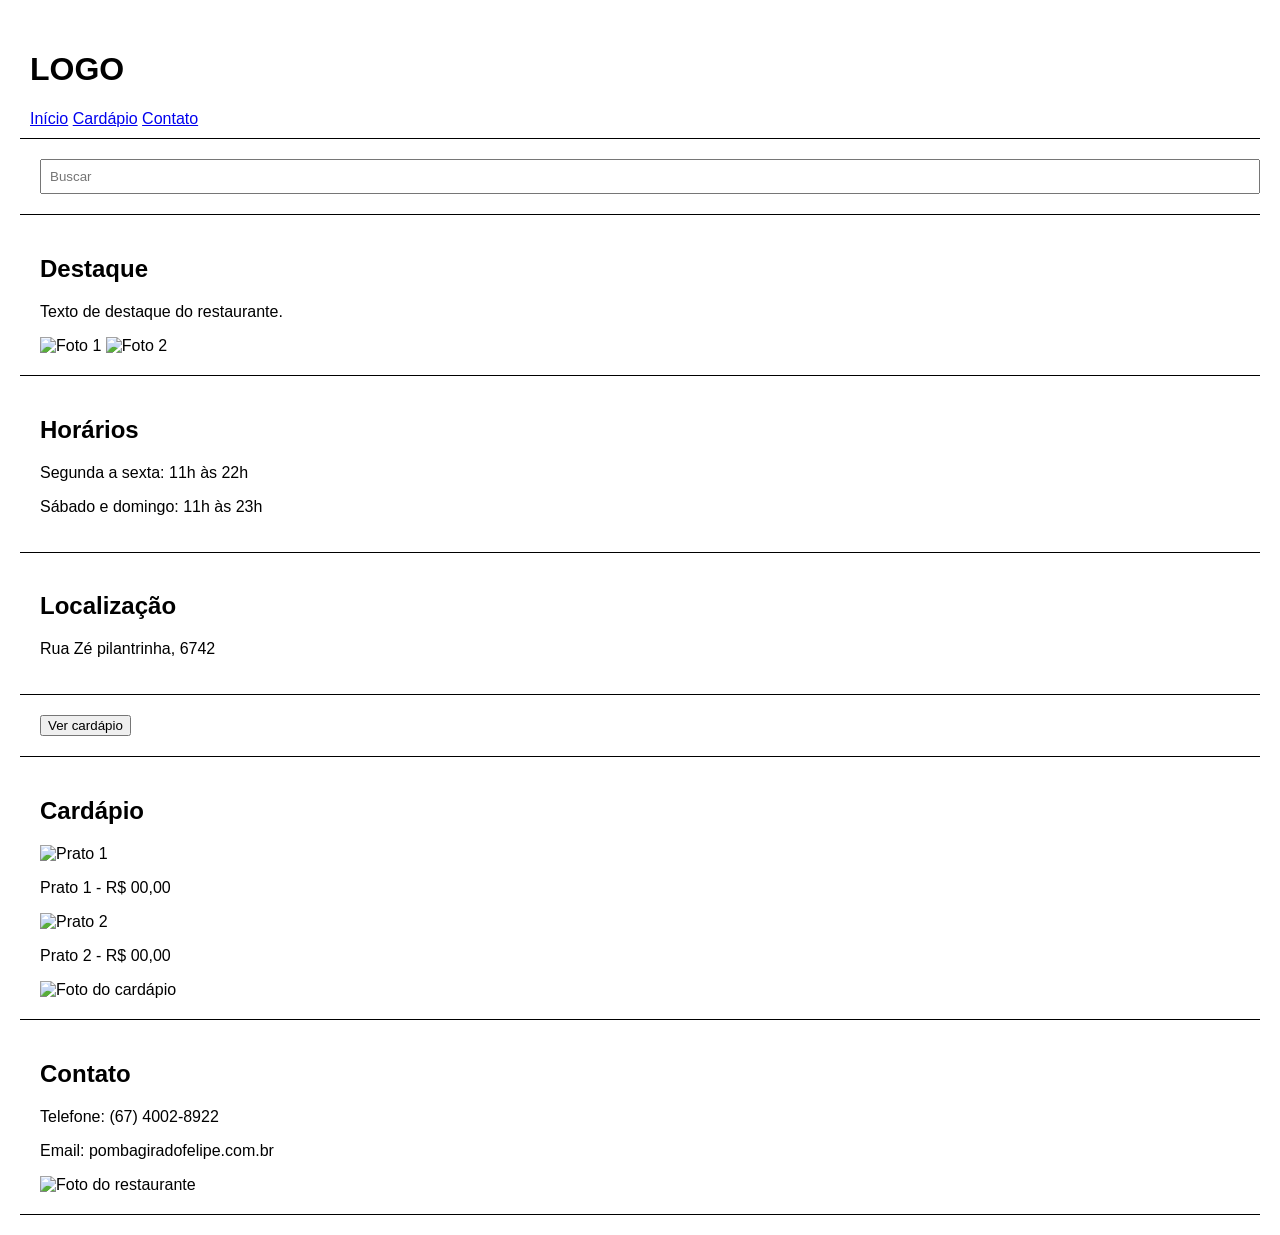
==== atividade.html/index.html @ b654cea9 "comitandoo" ====
<!DOCTYPE html>
<html lang="pt-br">
<head>
  <meta charset="UTF-8">
  <title>Restaurante</title>
  <style>
    body {
      font-family: Arial;
      margin: 20px;
    }

    header {
      border-bottom: 1px solid black;
      padding: 10px;
    }

    section {
      border-bottom: 1px solid black;
      padding: 20px;
    }

    input {
      width: 100%;
      padding: 8px;
    }
  </style>
</head>

<body>

  <header>
    <h1>LOGO</h1>
    <nav>
      <a href="#inicio">Início</a>
      <a href="#cardapio">Cardápio</a>
      <a href="#contato">Contato</a>
    </nav>
  </header>

  <section>
    <input type="text" placeholder="Buscar">
  </section>

  <section id="inicio">
    <h2>Destaque</h2>
    <p>Texto de destaque do restaurante.</p>
    <img src="https://i.pinimg.com/736x/5e/9c/62/5e9c62d75304404a27415d33dad0cb77.jpg" alt="Foto 1">
    <img src="https://i.pinimg.com/736x/01/54/30/0154306a2a3420db09d9e358b9d71559.jpg" alt="Foto 2">
  </section>

  <section>
    <h2>Horários</h2>
    <p>Segunda a sexta: 11h às 22h</p>
    <p>Sábado e domingo: 11h às 23h</p>
  </section>

  <section>
    <h2>Localização</h2>
    <p>Rua Zé pilantrinha, 6742</p>
  </section>

  <section>
    <a href="#cardapio"><button>Ver cardápio</button></a>
  </section>

  <section id="cardapio">
    <h2>Cardápio</h2>
    <img src="https://i.pinimg.com/736x/88/44/90/8844907fcdc4b4520e5dfd82474b16c2.jpg" alt="Prato 1">
    <p>Prato 1 - R$ 00,00</p>
    <img src="https://i.pinimg.com/736x/0d/46/be/0d46be52731f83b3bb7fff9b4405eff0.jpg" alt="Prato 2">
    <p>Prato 2 - R$ 00,00</p>
    <img src="https://i.pinimg.com/736x/54/41/f6/5441f6e3c5d3551db74f6bd5d29ba158.jpg" alt="Foto do cardápio">
  </section>

  <section id="contato">
    <h2>Contato</h2>
    <p>Telefone: (67) 4002-8922</p>
    <p>Email: pombagiradofelipe.com.br</p>
    <img src="https://i.pinimg.com/736x/f2/f1/1f/f2f11f2fef6106489d784996bfcf5b71.jpg" alt="Foto do restaurante">
  </section>

</body>
</html>
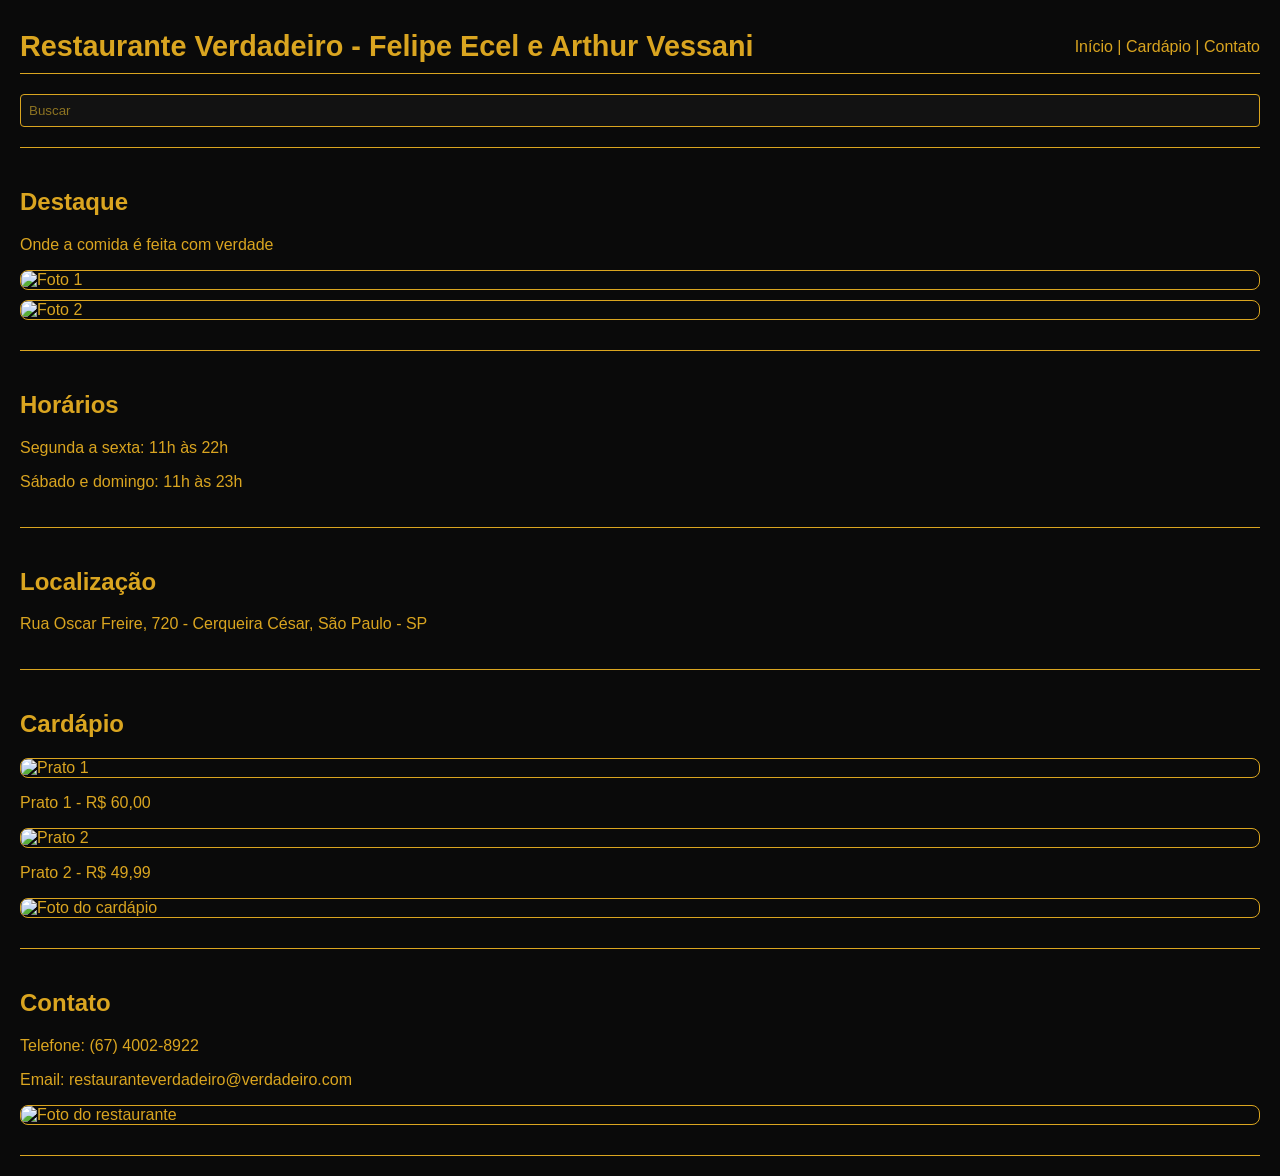
==== commit bfb00c3c: "comitando" ====
--- a/atividade.html/index.html
+++ b/atividade.html/index.html
@@ -2,26 +2,72 @@
 <html lang="pt-br">
 <head>
   <meta charset="UTF-8">
-  <title>Restaurante</title>
+  <title>Restaurante Verdadeiro</title>
   <style>
     body {
-      font-family: Arial;
+      font-family: Arial, sans-serif;
       margin: 20px;
+      background-color: #0A0A0A;
+      color: #DAA520; /* Dourado */
     }
 
     header {
-      border-bottom: 1px solid black;
-      padding: 10px;
+      display: flex;
+      justify-content: space-between;
+      align-items: center;
+      border-bottom: 1px solid #DAA520;
+      padding: 10px 0;
+    }
+
+    header h1 {
+      margin: 0;
+      font-size: 1.8rem;
+    }
+
+    nav a {
+      color: #DAA520;
+      text-decoration: none;
     }
 
     section {
-      border-bottom: 1px solid black;
-      padding: 20px;
+      border-bottom: 1px solid #DAA520;
+      padding: 20px 0;
     }
 
     input {
       width: 100%;
       padding: 8px;
+      box-sizing: border-box;
+      background-color: #121212;
+      color: #DAA520;
+      border: 1px solid #DAA520;
+      border-radius: 4px;
+    }
+
+    input::placeholder {
+      color: #8c7322;
+    }
+
+    /* Regra CSS para ajustar o tamanho das imagens */
+    img {
+      max-width: 100%;
+      max-height: 300px;
+      width: auto;
+      object-fit: cover;
+      display: block;
+      margin: 10px 0;
+      border-radius: 8px;
+      border: 1px solid #DAA520;
+    }
+
+    button {
+      padding: 10px 15px;
+      cursor: pointer;
+      background-color: #DAA520;
+      color: #000000;
+      border: none;
+      font-weight: bold;
+      border-radius: 4px;
     }
   </style>
 </head>
@@ -29,10 +75,10 @@
 <body>
 
   <header>
-    <h1>LOGO</h1>
+    <h1>Restaurante Verdadeiro - Felipe Ecel e Arthur Vessani</h1>
     <nav>
-      <a href="#inicio">Início</a>
-      <a href="#cardapio">Cardápio</a>
+      <a href="#inicio">Início</a> |
+      <a href="#cardapio">Cardápio</a> |
       <a href="#contato">Contato</a>
     </nav>
   </header>
@@ -43,9 +89,9 @@
 
   <section id="inicio">
     <h2>Destaque</h2>
-    <p>Texto de destaque do restaurante.</p>
-    <img src="https://i.pinimg.com/736x/5e/9c/62/5e9c62d75304404a27415d33dad0cb77.jpg" alt="Foto 1">
-    <img src="https://i.pinimg.com/736x/01/54/30/0154306a2a3420db09d9e358b9d71559.jpg" alt="Foto 2">
+    <p>Onde a comida é feita com verdade</p>
+    <img src="https://i.pinimg.com/736x/26/33/92/2633924acfbdd4871d21174fba81f96c.jpg" alt="Foto 1">
+    <img src="https://i.pinimg.com/1200x/60/17/6e/60176e9db4eac26ae9a307656b3b76eb.jpg" alt="Foto 2">
   </section>
 
   <section>
@@ -56,27 +102,23 @@
 
   <section>
     <h2>Localização</h2>
-    <p>Rua Zé pilantrinha, 6742</p>
-  </section>
-
-  <section>
-    <a href="#cardapio"><button>Ver cardápio</button></a>
+    <p>Rua Oscar Freire, 720 - Cerqueira César, São Paulo - SP</p>
   </section>
 
   <section id="cardapio">
     <h2>Cardápio</h2>
-    <img src="https://i.pinimg.com/736x/88/44/90/8844907fcdc4b4520e5dfd82474b16c2.jpg" alt="Prato 1">
-    <p>Prato 1 - R$ 00,00</p>
-    <img src="https://i.pinimg.com/736x/0d/46/be/0d46be52731f83b3bb7fff9b4405eff0.jpg" alt="Prato 2">
-    <p>Prato 2 - R$ 00,00</p>
-    <img src="https://i.pinimg.com/736x/54/41/f6/5441f6e3c5d3551db74f6bd5d29ba158.jpg" alt="Foto do cardápio">
+    <img src="https://i.pinimg.com/736x/a7/a8/86/a7a886f25d65eb0eeb190107bf07cdc6.jpg" alt="Prato 1">
+    <p>Prato 1 - R$ 60,00</p>
+    <img src="https://i.pinimg.com/1200x/70/2d/e6/702de6afe94266e6fd4da0d1dc7caf24.jpg" alt="Prato 2">
+    <p>Prato 2 - R$ 49,99</p>
+    <img src="https://i.pinimg.com/736x/d4/6d/80/d46d8044e3f80a0ae77d7234e22d80b0.jpg" alt="Foto do cardápio">
   </section>
 
   <section id="contato">
     <h2>Contato</h2>
     <p>Telefone: (67) 4002-8922</p>
-    <p>Email: pombagiradofelipe.com.br</p>
-    <img src="https://i.pinimg.com/736x/f2/f1/1f/f2f11f2fef6106489d784996bfcf5b71.jpg" alt="Foto do restaurante">
+    <p>Email: restauranteverdadeiro@verdadeiro.com</p>
+    <img src="https://i.pinimg.com/736x/20/e3/ea/20e3ea19cf6621b20b59efc7276f0b1b.jpg" alt="Foto do restaurante">
   </section>
 
 </body>
